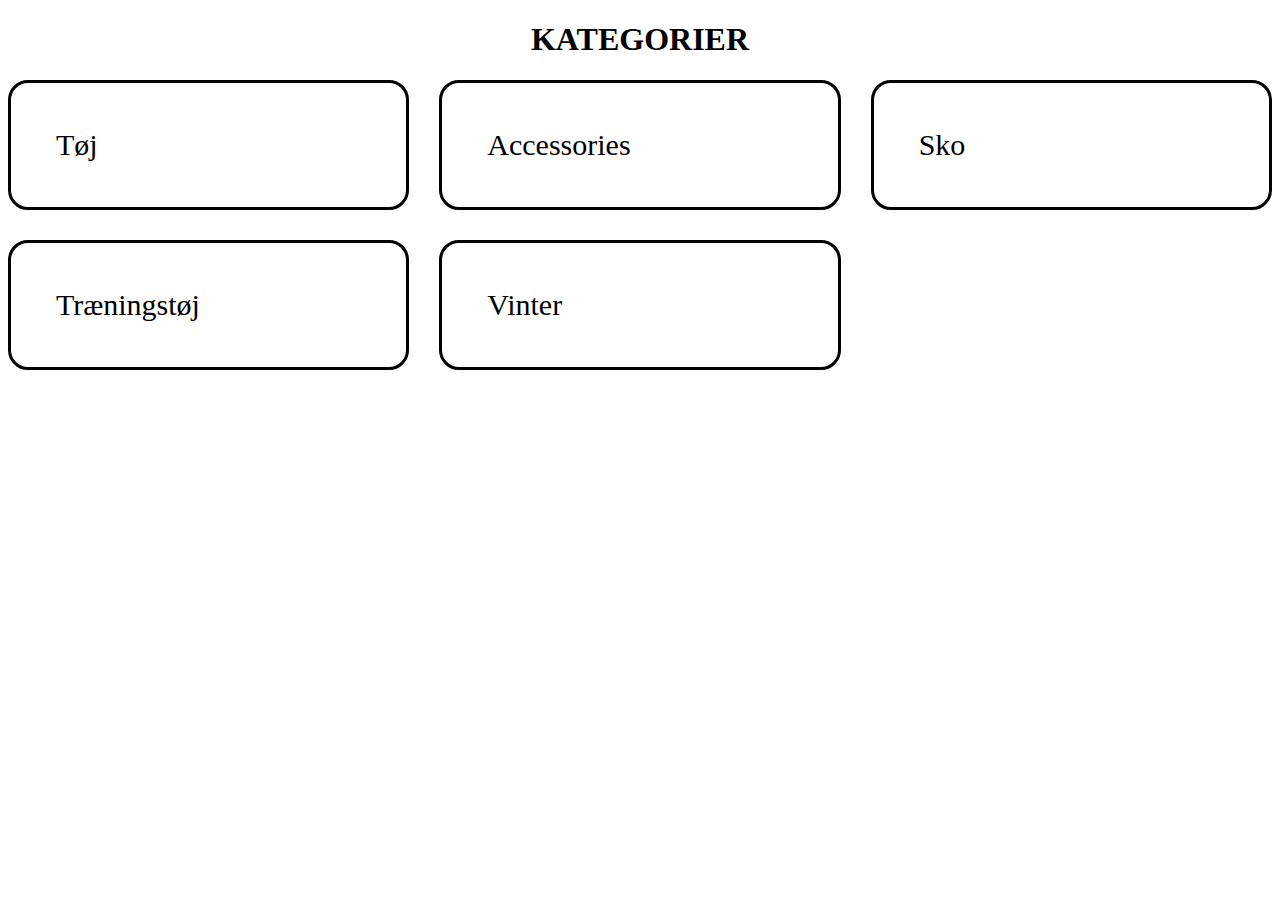
==== kategori.html @ 941791e5 "SIDER" ====
<!DOCTYPE html>
<html lang="da">

<head>
    <meta charset="UTF-8">
    <meta name="viewport" content="width=device-width, initial-scale=1.0">
    <title>Document</title>
    <link rel="stylesheet" href="kategori.css">
</head>

<body>
    <main>
        <h1>
            KATEGORIER
        </h1>
        <section id="grid_kategori">
            <a href="produktliste.html">Tøj</a>
            <a href="produktliste.html">Accessories</a>
            <a href="produktliste.html">Sko</a>
            <a href="produktliste.html">Træningstøj</a>
            <a href="produktliste.html">Vinter</a>
        </section>

    </main>

</body>

</html>
---- kategori.css ----
#grid_kategori {
  display: grid;
  grid-template-columns: repeat(3, 1fr);
  gap: 30px;
}

h1 {
  font-family: "Times New Roman", Times, serif;
  display: flex;
  justify-content: center;
  align-items: center;
}

a {
  text-decoration: none;
  padding: 1.5em;
  color: black;
  font-size: 30px;
  border-radius: 20px;
  border: solid;
}

.product-listing {
  padding: 20px;
  display: grid;
  grid-template-columns: repeat(4, 1fr);
}

.product {
  border: 1px solid #ccc;
  padding: 10px;
  margin: 10px;
  text-align: center;
}

.product img {
  max-width: 100%;
  height: auto;
}

.nav_a {
  border: none;
  color: white;
}

.produkt_a {
  font-size: 15px;
  border: none;
  padding: 0;
}

header {
  background-color: black;
  padding: 1.5rem;
}
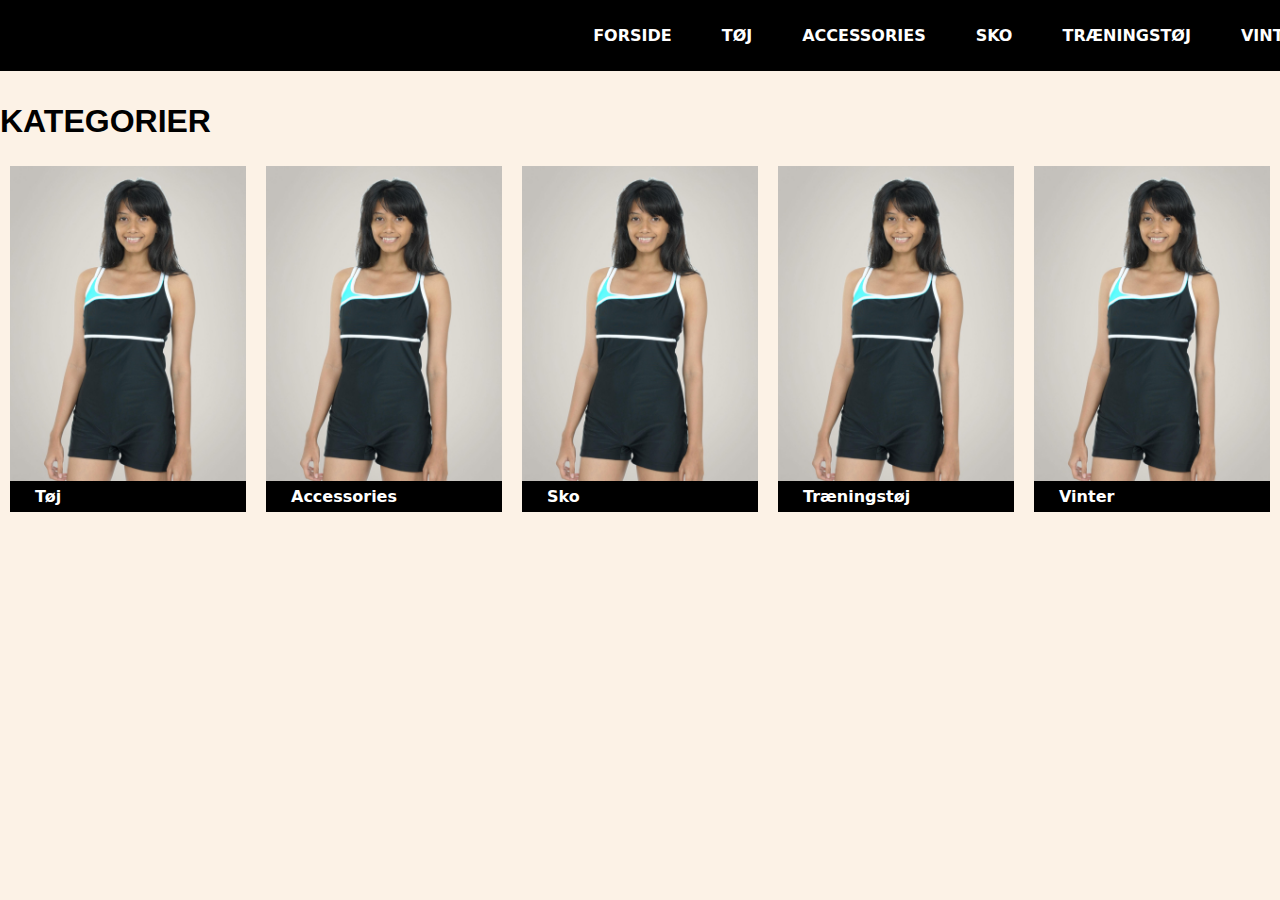
==== commit ef949c03: "alt muligt" ====
--- a/kategori.html
+++ b/kategori.html
@@ -6,19 +6,45 @@
     <meta name="viewport" content="width=device-width, initial-scale=1.0">
     <title>Document</title>
     <link rel="stylesheet" href="kategori.css">
+    <link rel="stylesheet" href="layout.css">
 </head>
 
 <body>
+    <header>
+        <nav>
+            <a href="index.html">FORSIDE</a>
+            <a href="produktliste.html">TØJ</a>
+            <a href="produktliste.html">ACCESSORIES</a>
+            <a href="produktliste.html">SKO</a>
+            <a href="produktliste.html">TRÆNINGSTØJ</a>
+            <a href="produktliste.html">VINTER</a>
+        </nav>
+    </header>
     <main>
         <h1>
             KATEGORIER
         </h1>
         <section id="grid_kategori">
-            <a href="produktliste.html">Tøj</a>
-            <a href="produktliste.html">Accessories</a>
-            <a href="produktliste.html">Sko</a>
-            <a href="produktliste.html">Træningstøj</a>
-            <a href="produktliste.html">Vinter</a>
+            <div class="kategori_1">
+                <img src="img/pige.jpeg" alt="pige">
+                <a class="a_produktliste" href="produktliste.html">Tøj</a>
+            </div>
+            <div class="kategori_1">
+                <img src="img/pige.jpeg" alt="pige">
+                <a class="a_produktliste" href="produktliste.html">Accessories</a>
+            </div>
+            <div class="kategori_1">
+                <img src="img/pige.jpeg" alt="pige">
+                <a class="a_produktliste" href="produktliste.html">Sko</a>
+            </div>
+            <div class="kategori_1">
+                <img src="img/pige.jpeg" alt="pige">
+                <a class="a_produktliste" href="produktliste.html">Træningstøj</a>
+            </div>
+            <div class="kategori_1">
+                <img src="img/pige.jpeg" alt="pige">
+                <a class="a_produktliste" href="produktliste.html">Vinter</a>
+            </div>
         </section>
 
     </main>
--- a/layout.css
+++ b/layout.css
@@ -0,0 +1,209 @@
+* {
+  margin: 0;
+  padding: 0;
+  box-sizing: border-box;
+}
+
+img {
+  width: 100%;
+  height: auto;
+  display: block;
+}
+
+.grid_forside {
+  display: grid;
+  grid-template-columns: 1fr 1fr;
+}
+
+.pige {
+  width: 100%;
+  position: relative;
+}
+.dreng {
+  width: 100%;
+  position: relative;
+}
+
+#forside_header {
+  margin-bottom: 0;
+}
+
+.a_index1 {
+  position: absolute;
+  left: 18%;
+  top: 70%;
+  color: white;
+  font-family: Arial, Helvetica, sans-serif;
+  font-weight: 700;
+  text-decoration: none;
+  background-color: grey;
+  padding: 20px 15px;
+}
+
+.a_index2 {
+  position: absolute;
+  left: 68%;
+  top: 70%;
+  color: white;
+  font-family: system-ui, -apple-system, BlinkMacSystemFont, "Segoe UI", Roboto,
+    Oxygen, Ubuntu, Cantarell, "Open Sans", "Helvetica Neue", sans-serif;
+  font-weight: 700;
+  text-decoration: none;
+  background-color: grey;
+  padding: 20px 15px;
+}
+
+.a_index1:hover {
+  background-color: black;
+  color: white;
+}
+
+.a_index2:hover {
+  background-color: black;
+  color: white;
+}
+
+a {
+  text-decoration: none;
+  color: white;
+  font-size: 16px;
+  padding: 6px 25px;
+  font-family: system-ui, -apple-system, BlinkMacSystemFont, "Segoe UI", Roboto,
+    Oxygen, Ubuntu, Cantarell, "Open Sans", "Helvetica Neue", sans-serif;
+  font-weight: 800;
+}
+
+a:hover {
+  color: rgb(166, 166, 166);
+}
+
+nav {
+  display: flex;
+  justify-content: center;
+  padding-left: 50%;
+}
+
+header {
+  background-color: black;
+  padding: 20px 20px;
+}
+
+/*produktliste*/
+
+.product-listing {
+  padding: 20px;
+  display: grid;
+  grid-template-columns: 1fr 1fr 1fr 1fr;
+}
+
+.product {
+  border: 1px solid #ccc;
+  padding: 10px;
+  margin: 10px;
+  text-align: center;
+}
+
+.product img {
+  max-width: 100%;
+  height: auto;
+}
+
+/* h1 {
+  display: flex;
+  justify-content: center;
+  margin-top: 5%;
+} */
+
+h1 {
+  margin-top: 2%;
+  margin-bottom: 0%;
+}
+
+.produkt_a {
+  color: black;
+}
+
+.produkt_a:hover {
+  color: grey;
+}
+
+/*katgori side*/
+
+#grid_kategori {
+  display: grid;
+  grid-template-columns: 1fr 1fr 1fr 1fr 1fr;
+}
+
+.a_produktliste {
+  background-color: black;
+  color: white;
+  display: block;
+  left: 0;
+}
+
+.kategori_1 {
+  padding: 10px;
+  display: block;
+}
+
+/*produktside*/
+
+.order {
+  border: none;
+}
+.bestil {
+  margin-top: 30px;
+}
+
+.pris {
+  margin-bottom: 10%;
+  margin-top: 5%;
+}
+
+body {
+  /* margin: 2rem; */
+  background-color: rgb(252, 242, 230);
+  font-family: sans-serif;
+}
+
+h1,
+h2 {
+  margin-bottom: 1rem;
+}
+
+header {
+  margin-bottom: 2rem;
+  top: 0;
+}
+
+.produkt_container {
+  display: grid;
+  grid-template-columns: repeat(auto-fill, minmax(250px, 1fr));
+  gap: 1rem;
+  margin-left: 1rem;
+  margin-right: 1rem;
+}
+
+.produkt_article {
+  background-color: rgb(216, 216, 216);
+  padding: 2rem;
+  display: flex;
+  flex-direction: column;
+  gap: 1rem;
+  position: relative;
+}
+
+.product_link {
+  position: absolute;
+  top: 0;
+  left: 0;
+  width: 100%;
+  height: 100%;
+}
+
+.produkt_image_container {
+  display: flex;
+  flex-direction: row;
+  justify-content: center;
+  padding: 0.5rem;
+}
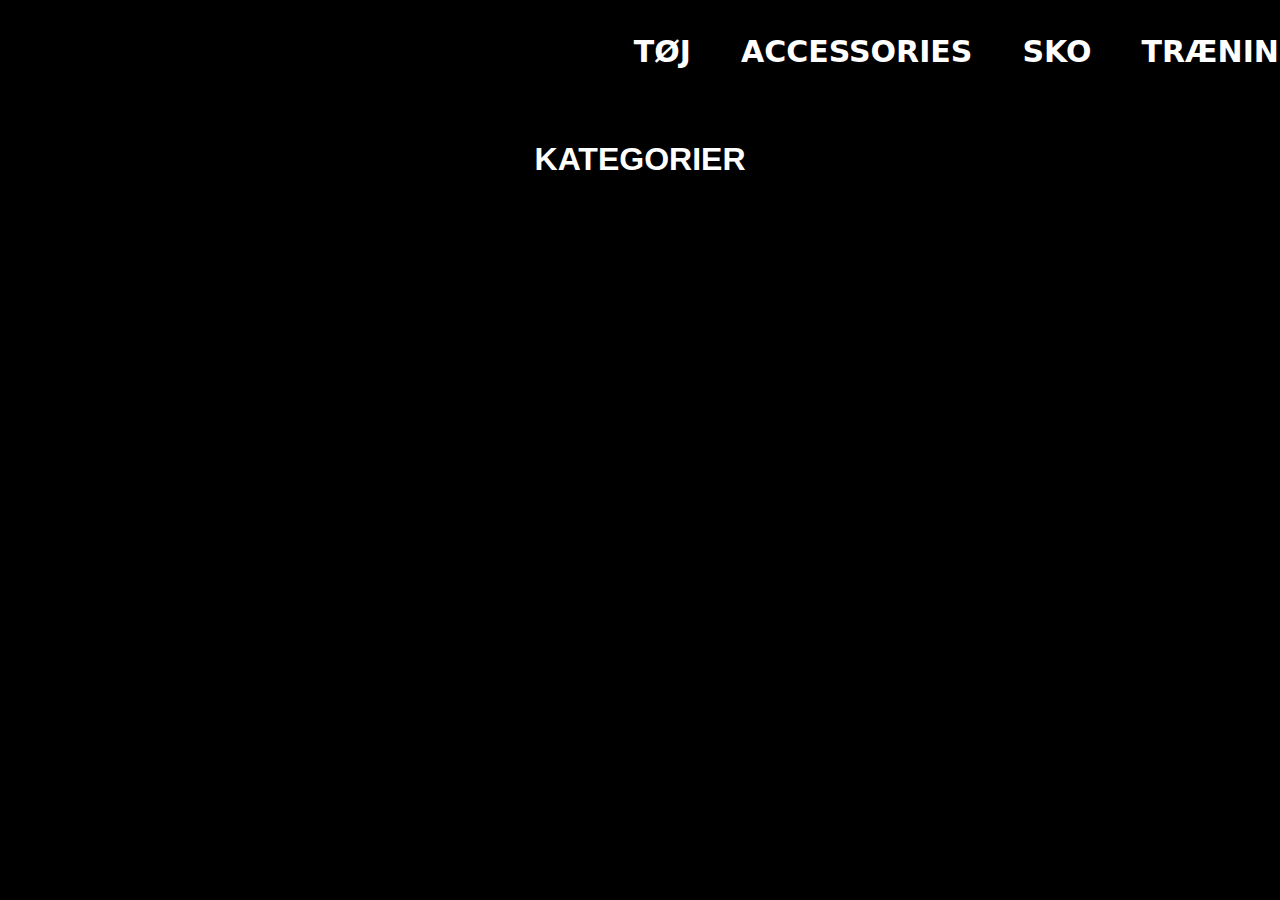
==== commit c79f2bd3: "mere" ====
--- a/kategori.html
+++ b/kategori.html
@@ -4,15 +4,14 @@
 <head>
     <meta charset="UTF-8">
     <meta name="viewport" content="width=device-width, initial-scale=1.0">
-    <title>Document</title>
-    <link rel="stylesheet" href="kategori.css">
+    <title>Kategori</title>
     <link rel="stylesheet" href="layout.css">
 </head>
 
-<body>
-    <header>
+<body class="kategori_body">
+    <header id="forside_header">
         <nav>
-            <a href="index.html">FORSIDE</a>
+
             <a href="produktliste.html">TØJ</a>
             <a href="produktliste.html">ACCESSORIES</a>
             <a href="produktliste.html">SKO</a>
@@ -21,34 +20,28 @@
         </nav>
     </header>
     <main>
-        <h1>
-            KATEGORIER
-        </h1>
-        <section id="grid_kategori">
-            <div class="kategori_1">
-                <img src="img/pige.jpeg" alt="pige">
-                <a class="a_produktliste" href="produktliste.html">Tøj</a>
-            </div>
-            <div class="kategori_1">
-                <img src="img/pige.jpeg" alt="pige">
-                <a class="a_produktliste" href="produktliste.html">Accessories</a>
-            </div>
-            <div class="kategori_1">
-                <img src="img/pige.jpeg" alt="pige">
-                <a class="a_produktliste" href="produktliste.html">Sko</a>
-            </div>
-            <div class="kategori_1">
-                <img src="img/pige.jpeg" alt="pige">
-                <a class="a_produktliste" href="produktliste.html">Træningstøj</a>
-            </div>
-            <div class="kategori_1">
-                <img src="img/pige.jpeg" alt="pige">
-                <a class="a_produktliste" href="produktliste.html">Vinter</a>
-            </div>
+        <h1 class="kategori_h1">KATEGORIER</h1>
+        <section>
+
+            <div class="kategori_container"></div>
         </section>
 
     </main>
-
+    <script src="kategori.js"></script>
 </body>
 
-</html>+
+
+</html>
+
+<template class="kategori_template">
+    <article class="kategori_article">
+
+        <!-- <div class="kategori_image_container">
+            <img class="kategori_image" src="img/pige.jpeg" alt="">
+        </div> -->
+        <h3 class="kategori_name">Gooodbeer</h3>
+        <a class="kategori_link"></a>
+    </article>
+
+</template>--- a/layout.css
+++ b/layout.css
@@ -25,7 +25,9 @@
 }
 
 #forside_header {
-  margin-bottom: 0;
+  margin-bottom: 2%;
+  margin-top: 2%;
+  position: relative;
 }
 
 .a_index1 {
@@ -66,7 +68,7 @@
 a {
   text-decoration: none;
   color: white;
-  font-size: 16px;
+  font-size: 30px;
   padding: 6px 25px;
   font-family: system-ui, -apple-system, BlinkMacSystemFont, "Segoe UI", Roboto,
     Oxygen, Ubuntu, Cantarell, "Open Sans", "Helvetica Neue", sans-serif;
@@ -79,8 +81,11 @@
 
 nav {
   display: flex;
-  justify-content: center;
-  padding-left: 50%;
+  position: absolute;
+  justify-content: center;
+  top: 6%;
+  padding-left: 46%;
+  z-index: 100;
 }
 
 header {
@@ -119,11 +124,17 @@
   margin-bottom: 0%;
 }
 
+/* button {
+  position: absolute;
+  top: 100%;
+} */
 .produkt_a {
   color: black;
-}
-
-.produkt_a:hover {
+  position: relative;
+  z-index: 100;
+}
+
+.button:hover {
   color: grey;
 }
 
@@ -148,9 +159,6 @@
 
 /*produktside*/
 
-.order {
-  border: none;
-}
 .bestil {
   margin-top: 30px;
 }
@@ -162,13 +170,38 @@
 
 body {
   /* margin: 2rem; */
-  background-color: rgb(252, 242, 230);
+  background-color: black;
   font-family: sans-serif;
 }
 
 h1,
-h2 {
+h2,
+h3 {
   margin-bottom: 1rem;
+  color: white;
+}
+
+.produkt_name,
+.produkt_price,
+.produkt_tagline {
+  color: black;
+}
+
+p {
+  color: white;
+}
+
+.toggle-btn {
+  color: white;
+}
+
+.bestil {
+  color: white;
+}
+
+.order {
+  padding-left: 1rem;
+  width: 80%;
 }
 
 header {
@@ -184,21 +217,54 @@
   margin-right: 1rem;
 }
 
-.produkt_article {
-  background-color: rgb(216, 216, 216);
+.kategori_container {
+  display: grid;
+  grid-template-columns: repeat(auto-fill, minmax(250px, 1fr));
+  gap: 1rem;
+  margin-left: 1rem;
+  margin-right: 1rem;
+}
+
+.kategori_article {
+  background-color: white;
   padding: 2rem;
   display: flex;
   flex-direction: column;
   gap: 1rem;
   position: relative;
-}
-
-.product_link {
+  border-radius: 1rem;
+}
+
+.kategori_name {
+  color: black;
+}
+
+.produkt_article {
+  background-color: white;
+  padding: 2rem;
+  display: flex;
+  flex-direction: column;
+  gap: 1rem;
+  position: relative;
+  border-radius: 1rem;
+}
+
+.produkt_link {
   position: absolute;
   top: 0;
   left: 0;
   width: 100%;
   height: 100%;
+  cursor: pointer;
+}
+
+.kategori_link {
+  position: absolute;
+  top: 0;
+  left: 0;
+  width: 100%;
+  height: 100%;
+  cursor: pointer;
 }
 
 .produkt_image_container {
@@ -207,3 +273,34 @@
   justify-content: center;
   padding: 0.5rem;
 }
+
+.hide {
+  display: none;
+}
+
+.produkt_soldout {
+  background-color: rgb(238, 226, 226);
+  position: absolute;
+  text-align: center;
+  width: 75%;
+  height: 52%;
+  opacity: 50%;
+}
+
+.kategori_h1 {
+  padding-top: 50px;
+  display: flex;
+  justify-content: center;
+}
+
+.produkter_h1 {
+  display: flex;
+  justify-content: center;
+  font-family: Impact, Haettenschweiler, "Arial Narrow Bold", sans-serif;
+  color: white;
+  margin-top: 20px;
+}
+
+.logo {
+  width: 100%;
+}
